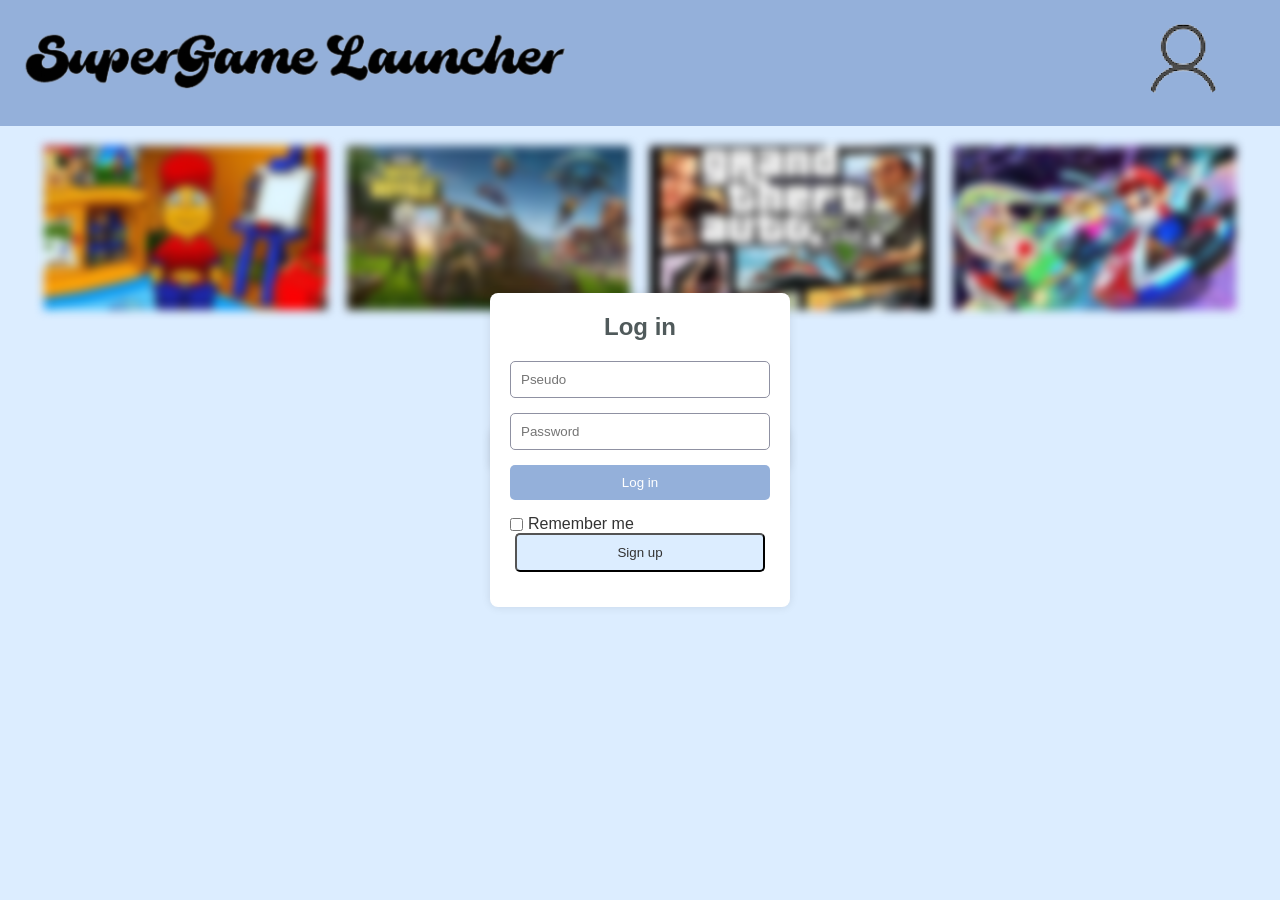
==== SuperGameLauncher/index.html @ e00df77f ":tada: Login / Signin menu at the start :tada:" ====
<!DOCTYPE html>
<html lang="en">

<head>

    <meta charset="UTF-8">
    <meta name="viewport" content="width=device-width, user-scalable=no, initial-scale=1.0, maximum-scale=1.0, minimum-scale=1.0">
    <meta http-equiv="X-UA-Compatible" content="ie=edge">
    <title>ProjectGroup</title>
    <link rel="stylesheet" href="src/CSS/stylelogInSignUp.css">
    <link rel="stylesheet" href="src/CSS/style.css">

    <script defer src="https://ajax.googleapis.com/ajax/libs/jquery/3.5.1/jquery.min.js"></script>
    <script defer src="./src/JS/main.js"></script>

</head>

<body>

    <header>

        <div class="logo">
            <a href="./index.html"><img src="./Image/SuperGameLauncher.png" alt="SuperGameLauncher" id="SuperGameLauncher"></a>
        </div>
        <div class="head">
            <a href="#" id="showLoginForm"><img src="./Image/Unknow.png" alt="UnknowLog" id="Unknow"></a>
        </div>

    </header>

    <main>

        <div id="gallery" class="blur gallery">
            <div class="row">
                <div class="column">
                    <a href="./Games/BusterGhost/BusterGhost.html"><img src="./Image/adibou.jpeg" alt="adibou"></a>
                </div>
                <div class="column">
                    <a href="./Games/2048/2048.html"><img src="./Image/Fornite.jpeg" alt="Fornite"></a>
                </div>
            </div>
            <div class="row">
                <div class="column">
                    <a href="./Games/IndiannaDungeon/index.html"><img src="./Image/GTA5.jpeg" alt="GTA5"></a>
                </div>
                <div class="column">
                    <a href="#"><img src="./Image/MarioKart.jpeg" alt="MarioKart"></a>
                </div>
            </div>
            <div class="row">
                <div class="column">
                    <a href="./Games/AimTrainer/index.html"><img src="./Image/SubwaySurfer.jpeg" alt="SubwaySurfer"></a>
                </div>
            </div>
        </div>

        <div id="loginForm" class="form-structor">
            <div class="signup hidden">
                <h2 class="form-title" id="signup">Sign up</h2>
                <div class="form-holder">
                    <input type="text" id="signupPseudo" class="input" placeholder="Pseudo" />
                    <input type="text" id="signupSurName" class="input" placeholder="Surname" />
                    <input type="text" id="signupFirstName" class="input" placeholder="Firstname" />
                    <input type="password" id="signupPass" class="input" placeholder="Password" />
                </div>
                <button id="btnSignUp" class="submit-btn">Sign up</button>
                <div class="remember-me">
                    <input type="checkbox" id="rememberMesignUp">
                    <label for="rememberMesignUp">Remember me</label>
                </div>
                <div class="buttons-container">
                    <button id="SignLogIn" class="sendTo-btn">Log in</button>
                </div>
            </div>
            <div class="login">
                <div class="center">
                    <h2 class="form-title" id="login">Log in</h2>
                    <div class="form-holder">
                        <input type="text" id="LogInPseudo" class="input" placeholder="Pseudo" />
                        <input type="password" id="loginPass" class="input" placeholder="Password" />
                    </div>
                    <button id="btnLogin" class="submit-btn">Log in</button>
                    <div class="remember-me">
                        <input type="checkbox" id="rememberMelogIn">
                        <label for="rememberMelogIn">Remember me</label>
                    </div>
                    <div class="buttons-container">
                        <button id="LogSignUp" class="sendTo-btn">Sign up</button>
                    </div>
                </div>
            </div>
        </div>

    </main>
</body>
</html>
---- SuperGameLauncher/src/CSS/stylelogInSignUp.css ----
body {
    font-family: Arial, sans-serif;
    margin: 0;
    padding: 0;
    background-color: #f1f1f1;
}

/* Styles communs */
.form-structor {
    display: flex;
    justify-content: center;
    align-items: center;
    height: 100vh;
    flex-direction: column;
    position: relative;
}

.form-title {
    color: #505A5B;
    text-align: center;
}

.form-holder {
    margin-top: 20px;
}

.input, .submit-btn, .sendTo-btn {
    width: 100%;
    padding: 10px;
    margin-bottom: 15px;
    border-radius: 5px;
    cursor: pointer;
    transition: background-color 0.3s ease;
}

.input {
    border: 1px solid #8F91A2;
    box-sizing: border-box;
}

.submit-btn {
    background-color: #94B0DA;
    color: #fff;
    border: none;
}

.sendTo-btn {
    background-color: #DCEDFF;
    color: #333;
    max-width: 250px;
}

.buttons-container {
    display: flex;
    flex-direction: column;
    align-items: center;
}

.submit-btn:hover {
    background-color: #758aad;
}

.sendTo-btn:hover {
    background-color: #a5c5e4;
}

.remember-me {
    display: flex;
    align-items: center;
}

.remember-me input[type="checkbox"] {
    margin-right: 5px;
}

.remember-me label {
    color: #333;
}

/* Styles spécifiques à l'animation */
.signup, .login {
    position: absolute;
    background-color: #fff;
    padding: 20px;
    border-radius: 8px;
    box-shadow: 0 0 10px rgba(0, 0, 0, 0.1);
    width: 300px;
    top: 50%;
    left: 50%;
    transform: translate(-50%, -50%);
    margin-bottom: 20px;
    z-index: 1;
}

.login {
    z-index: 2;
}

.slide-up, .slide-down {
    position: relative;
    top: 0;
    left: 0;
    width: 100%;
    z-index: 1;
    animation-duration: 0.5s;
    animation-timing-function: ease;
}

.slide-up {
    animation: slideUp;
}

.slide-down {
    animation: slideDown;
}

.hidden {
    display: none;
}

@keyframes slideUp {
    0% {
        transform: translateY(0);
    }
    100% {
        transform: translateY(-100%);
    }
}

@keyframes slideDown {
    0% {
        transform: translateY(100%);
    }
    100% {
        transform: translateY(0);
    }
}
---- SuperGameLauncher/src/CSS/style.css ----
* {
    margin: 0;
    padding: 0;
    box-sizing: border-box;
}

body {
    font-family: Arial, sans-serif;
    background-color: #DCEDFF;
}

header {
    background-color: #94B0DA;
    color: #343F3E;
    padding: 20px;
    display: flex;
    justify-content: space-between;
    align-items: center;
}

.logo a {
    color: #343F3E;
    text-decoration: none;
    font-weight: bold;
}

.head a {
    color: #343F3E;
    text-decoration: none;
    font-size: 14px;
}

main {
    padding: 20px;
}

.gallery {
    display: flex;
    flex-wrap: wrap;
    justify-content: center;
}

.row {
    display: flex;
    justify-content: center;
    margin-bottom: 20px;
}

.column {
    margin: 0 10px;
}

.column a {
    display: block;
    margin-bottom: 10px;
}

.gallery img {
    width: 100%;
    max-width: 300px;
    height: auto;
}

@media screen and (max-width: 600px) {
    .column {
        flex: 1;
    }
}

.blur {
    filter: blur(5px);
    pointer-events: none;
}

#loginForm {
    position: absolute;
    top: 50%;
    left: 50%;
    transform: translate(-50%, -50%);
    background-color: #fff;
    height: auto;
    padding: 20px;
    box-shadow: 0 0 10px rgba(0, 0, 0, 0.1);
    width: 300px;
    border-radius: 5px;
}

#SuperGameLauncher {
    width: 50%;
}

#Unknow {
    width: 75%;
    border-radius: 50%;
}
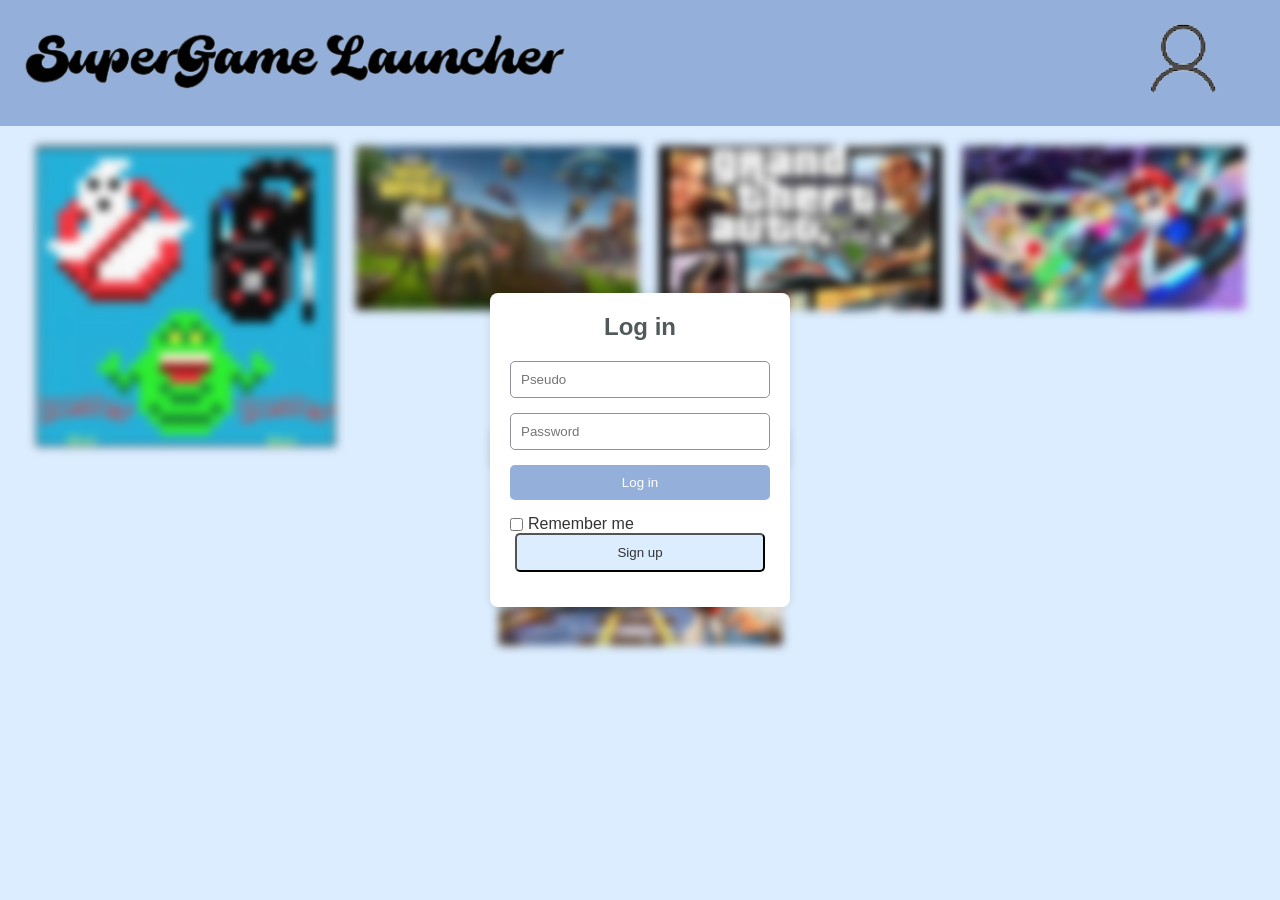
==== commit c7670f42: ":tada: Check of the login and signup form :tada:" ====
--- a/SuperGameLauncher/index.html
+++ b/SuperGameLauncher/index.html
@@ -6,7 +6,7 @@
     <meta charset="UTF-8">
     <meta name="viewport" content="width=device-width, user-scalable=no, initial-scale=1.0, maximum-scale=1.0, minimum-scale=1.0">
     <meta http-equiv="X-UA-Compatible" content="ie=edge">
-    <title>ProjectGroup</title>
+    <title>SuperGameLauncher</title>
     <link rel="stylesheet" href="src/CSS/stylelogInSignUp.css">
     <link rel="stylesheet" href="src/CSS/style.css">
 
@@ -22,6 +22,9 @@
         <div class="logo">
             <a href="./index.html"><img src="./Image/SuperGameLauncher.png" alt="SuperGameLauncher" id="SuperGameLauncher"></a>
         </div>
+        <div>
+            <p id="pHello"></p>
+        </div>
         <div class="head">
             <a href="#" id="showLoginForm"><img src="./Image/Unknow.png" alt="UnknowLog" id="Unknow"></a>
         </div>
@@ -33,15 +36,15 @@
         <div id="gallery" class="blur gallery">
             <div class="row">
                 <div class="column">
-                    <a href="./Games/BusterGhost/BusterGhost.html"><img src="./Image/adibou.jpeg" alt="adibou"></a>
+                    <a href="./Games/BusterGhost/BusterGhost.html"><img src="./Image/BusterGhost.png" alt="BusterGhost"></a>
                 </div>
                 <div class="column">
-                    <a href="./Games/2048/2048.html"><img src="./Image/Fornite.jpeg" alt="Fornite"></a>
+                    <a href="./Games/2048/2048.html"><img src="./Image/Fornite.jpeg" alt="2048"></a>
                 </div>
             </div>
             <div class="row">
                 <div class="column">
-                    <a href="./Games/IndiannaDungeon/index.html"><img src="./Image/GTA5.jpeg" alt="GTA5"></a>
+                    <a href="./Games/IndiannaDungeon/index.html"><img src="./Image/GTA5.jpeg" alt="IndiannaDungeon"></a>
                 </div>
                 <div class="column">
                     <a href="#"><img src="./Image/MarioKart.jpeg" alt="MarioKart"></a>
@@ -49,8 +52,18 @@
             </div>
             <div class="row">
                 <div class="column">
-                    <a href="./Games/AimTrainer/index.html"><img src="./Image/SubwaySurfer.jpeg" alt="SubwaySurfer"></a>
+                    <a href="./Games/AimTrainer/index.html"><img src="./Image/SubwaySurfer.jpeg" alt="AimTrainer"></a>
                 </div>
+            </div>
+        </div>
+
+        <div id="disconnectForm" class="disconnect hidden">
+            <div class="center">
+                <h2 class="form-title">Disconnect</h2>
+                <div class="form-holder">
+                    <p>You are already connected !</p>
+                </div>
+                <button id="btnDisconnect" class="submit-btn">Disconnect</button>
             </div>
         </div>
 
@@ -62,6 +75,7 @@
                     <input type="text" id="signupSurName" class="input" placeholder="Surname" />
                     <input type="text" id="signupFirstName" class="input" placeholder="Firstname" />
                     <input type="password" id="signupPass" class="input" placeholder="Password" />
+                    <p class="error" id="signupError"></p>
                 </div>
                 <button id="btnSignUp" class="submit-btn">Sign up</button>
                 <div class="remember-me">
@@ -78,6 +92,7 @@
                     <div class="form-holder">
                         <input type="text" id="LogInPseudo" class="input" placeholder="Pseudo" />
                         <input type="password" id="loginPass" class="input" placeholder="Password" />
+                        <p class="error" id="loginError"></p>
                     </div>
                     <button id="btnLogin" class="submit-btn">Log in</button>
                     <div class="remember-me">
--- a/SuperGameLauncher/src/CSS/stylelogInSignUp.css
+++ b/SuperGameLauncher/src/CSS/stylelogInSignUp.css
@@ -78,7 +78,7 @@
 }
 
 /* Styles spécifiques à l'animation */
-.signup, .login {
+.signup, .login, .disconnect {
     position: absolute;
     background-color: #fff;
     padding: 20px;
--- a/SuperGameLauncher/src/CSS/style.css
+++ b/SuperGameLauncher/src/CSS/style.css
@@ -93,3 +93,8 @@
     width: 75%;
     border-radius: 50%;
 }
+
+.error
+{
+    color: red;
+}
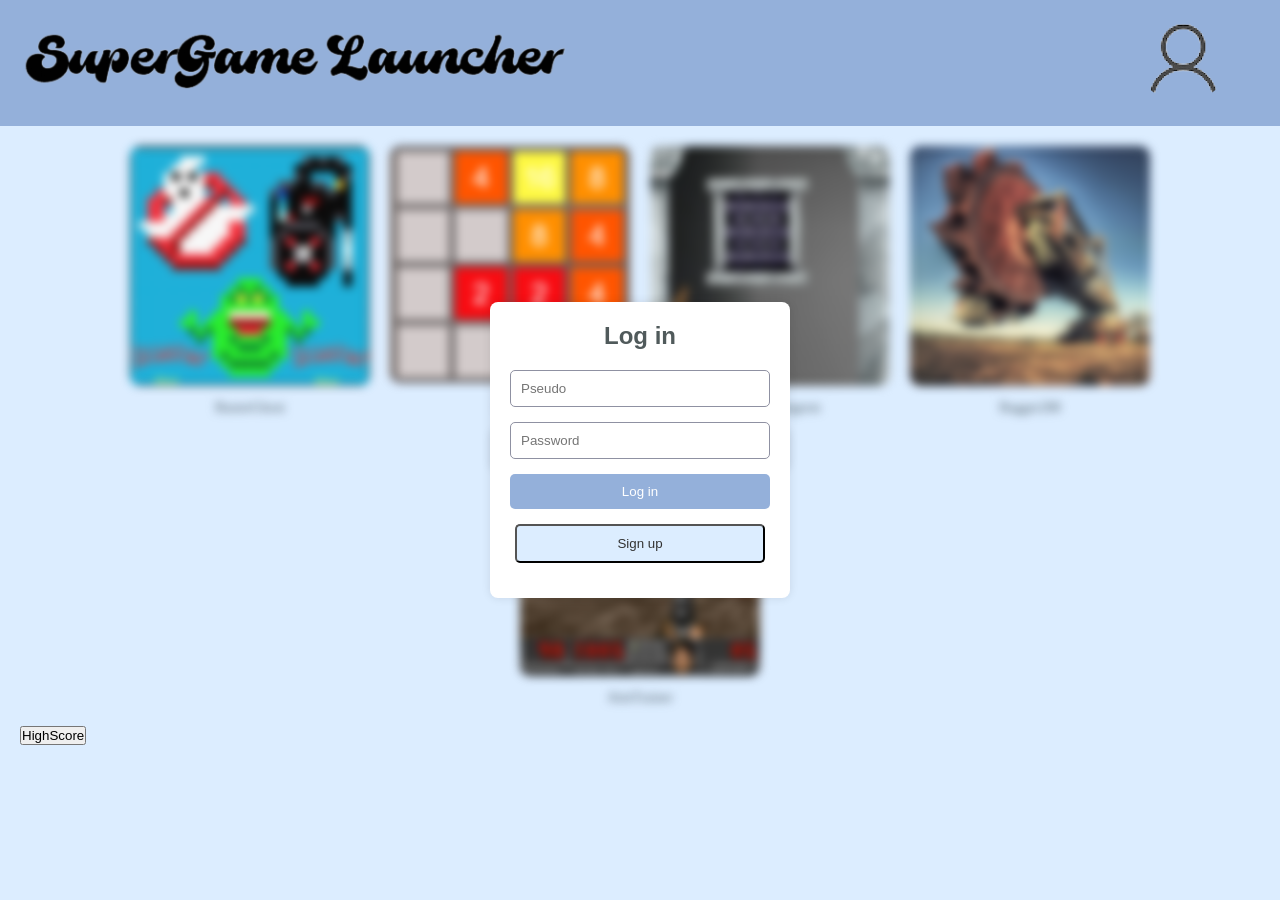
==== commit 4978cacc: ":tada: Création de problèmes :tada:" ====
--- a/SuperGameLauncher/index.html
+++ b/SuperGameLauncher/index.html
@@ -17,95 +17,105 @@
 
 <body>
 
-    <header>
+<header>
 
-        <div class="logo">
-            <a href="./index.html"><img src="./Image/SuperGameLauncher.png" alt="SuperGameLauncher" id="SuperGameLauncher"></a>
-        </div>
-        <div>
-            <p id="pHello"></p>
-        </div>
-        <div class="head">
-            <a href="#" id="showLoginForm"><img src="./Image/Unknow.png" alt="UnknowLog" id="Unknow"></a>
-        </div>
+    <div class="logo">
+        <a href="./index.html"><img src="./Image/SuperGameLauncher.png" alt="SuperGameLauncher" id="SuperGameLauncher"></a>
+    </div>
+    <div>
+        <p id="pHello"></p>
+    </div>
+    <div class="head">
+        <a href="#" id="showLoginForm"><img src="./Image/Unknow.png" alt="UnknowLog" id="Unknow"></a>
+    </div>
 
-    </header>
+</header>
 
-    <main>
+<main>
 
-        <div id="gallery" class="blur gallery">
-            <div class="row">
-                <div class="column">
-                    <a href="./Games/BusterGhost/BusterGhost.html"><img src="./Image/BusterGhost.png" alt="BusterGhost"></a>
-                </div>
-                <div class="column">
-                    <a href="./Games/2048/2048.html"><img src="./Image/Fornite.jpeg" alt="2048"></a>
+    <div id="gallery" class="blur gallery">
+        <div class="row">
+            <div class="column">
+                <div class="game">
+                    <a href="./Games/BusterGhost/BusterGhost.html"><img src="./Image/BusterGhost.png" alt="BusterGhost" data-original-src="./Image/BusterGhost.png" class="BusterGhost"></a>
+                    <span class="game-name">BusterGhost</span>
                 </div>
             </div>
-            <div class="row">
-                <div class="column">
-                    <a href="./Games/IndiannaDungeon/index.html"><img src="./Image/GTA5.jpeg" alt="IndiannaDungeon"></a>
-                </div>
-                <div class="column">
-                    <a href="#"><img src="./Image/MarioKart.jpeg" alt="MarioKart"></a>
-                </div>
-            </div>
-            <div class="row">
-                <div class="column">
-                    <a href="./Games/AimTrainer/index.html"><img src="./Image/SubwaySurfer.jpeg" alt="AimTrainer"></a>
+            <div class="column">
+                <div class="game">
+                    <a href="./Games/2048/2048.html"><img src="./Image/2048.png" alt="2048" data-original-src="./Image/2048.png" class="Lu2048"></a>
+                    <span class="game-name">2048</span>
                 </div>
             </div>
         </div>
-
-        <div id="disconnectForm" class="disconnect hidden">
-            <div class="center">
-                <h2 class="form-title">Disconnect</h2>
-                <div class="form-holder">
-                    <p>You are already connected !</p>
-                </div>
-                <button id="btnDisconnect" class="submit-btn">Disconnect</button>
-            </div>
-        </div>
-
-        <div id="loginForm" class="form-structor">
-            <div class="signup hidden">
-                <h2 class="form-title" id="signup">Sign up</h2>
-                <div class="form-holder">
-                    <input type="text" id="signupPseudo" class="input" placeholder="Pseudo" />
-                    <input type="text" id="signupSurName" class="input" placeholder="Surname" />
-                    <input type="text" id="signupFirstName" class="input" placeholder="Firstname" />
-                    <input type="password" id="signupPass" class="input" placeholder="Password" />
-                    <p class="error" id="signupError"></p>
-                </div>
-                <button id="btnSignUp" class="submit-btn">Sign up</button>
-                <div class="remember-me">
-                    <input type="checkbox" id="rememberMesignUp">
-                    <label for="rememberMesignUp">Remember me</label>
-                </div>
-                <div class="buttons-container">
-                    <button id="SignLogIn" class="sendTo-btn">Log in</button>
+        <div class="row">
+            <div class="column">
+                <div class="game">
+                    <a href="./Games/IndiannaDungeon/index.html"><img src="./Image/IndiannaDungeon.png" alt="IndiannaDungeon" data-original-src="./Image/IndiannaDungeon.png" class="IndiannaDungeon"></a>
+                    <span class="game-name">IndiannaDungeon</span>
                 </div>
             </div>
-            <div class="login">
-                <div class="center">
-                    <h2 class="form-title" id="login">Log in</h2>
-                    <div class="form-holder">
-                        <input type="text" id="LogInPseudo" class="input" placeholder="Pseudo" />
-                        <input type="password" id="loginPass" class="input" placeholder="Password" />
-                        <p class="error" id="loginError"></p>
-                    </div>
-                    <button id="btnLogin" class="submit-btn">Log in</button>
-                    <div class="remember-me">
-                        <input type="checkbox" id="rememberMelogIn">
-                        <label for="rememberMelogIn">Remember me</label>
-                    </div>
-                    <div class="buttons-container">
-                        <button id="LogSignUp" class="sendTo-btn">Sign up</button>
-                    </div>
+            <div class="column">
+                <div class="game">
+                    <a href="#"><img src="./Image/Bagger288.jpg" alt="Bagger288" data-original-src="./Image/Bagger288.jpg" class="Bagger288"></a>
+                    <span class="game-name">Bagger288</span>
                 </div>
             </div>
         </div>
+        <div class="row">
+            <div class="column">
+                <div class="game">
+                    <a href="./Games/AimTrainer/index.html"><img src="./Image/AimTrainer.jpg" alt="AimTrainer" data-original-src="./Image/AimTrainer.jpg" class="AimTrainer"></a>
+                    <span class="game-name">AimTrainer</span>
+                </div>
+            </div>
+        </div>
+    </div>
 
-    </main>
+    <a href="highscore.html"><button id="btnHighScore" class="highscore-btn">HighScore</button></a>
+
+
+    <div id="disconnectForm" class="disconnect hidden">
+        <div class="center">
+            <h2 class="form-title">Disconnect</h2>
+            <div class="form-holder">
+                <p>You are already connected !</p>
+            </div>
+            <button id="btnDisconnect" class="submit-btn">Disconnect</button>
+        </div>
+    </div>
+
+    <div id="loginForm" class="form-structor">
+        <div class="signup hidden">
+            <h2 class="form-title" id="signup">Sign up</h2>
+            <div class="form-holder">
+                <input type="text" id="signupPseudo" class="input" placeholder="Pseudo" />
+                <input type="text" id="signupSurName" class="input" placeholder="Surname" />
+                <input type="text" id="signupFirstName" class="input" placeholder="Firstname" />
+                <input type="password" id="signupPass" class="input" placeholder="Password" />
+                <p class="error" id="signupError"></p>
+            </div>
+            <button id="btnSignUp" class="submit-btn">Sign up</button>
+            <div class="buttons-container">
+                <button id="SignLogIn" class="sendTo-btn">Log in</button>
+            </div>
+        </div>
+        <div class="login">
+            <div class="center">
+                <h2 class="form-title" id="login">Log in</h2>
+                <div class="form-holder">
+                    <input type="text" id="LogInPseudo" class="input" placeholder="Pseudo" />
+                    <input type="password" id="loginPass" class="input" placeholder="Password" />
+                    <p class="error" id="loginError"></p>
+                </div>
+                <button id="btnLogin" class="submit-btn">Log in</button>
+                <div class="buttons-container">
+                    <button id="LogSignUp" class="sendTo-btn">Sign up</button>
+                </div>
+            </div>
+        </div>
+    </div>
+
+</main>
 </body>
-</html>
+</html>
--- a/SuperGameLauncher/src/CSS/style.css
+++ b/SuperGameLauncher/src/CSS/style.css
@@ -48,11 +48,27 @@
 
 .column {
     margin: 0 10px;
+    width: 240px;
+    text-align: center;
+}
+
+.game img {
+    width: 100%;
+    height: auto;
+    border-radius: 10px;
 }
 
 .column a {
     display: block;
     margin-bottom: 10px;
+}
+
+.game-name {
+    display: block;
+    margin-top: 5px;
+    font-size: 14px;
+    color: #4C5C65;
+    font-family: "Fantasy", serif;
 }
 
 .gallery img {
@@ -97,4 +113,43 @@
 .error
 {
     color: red;
+}
+
+
+
+table {
+    margin-top: 20px;
+    width: 100%;
+    max-width: 300px;
+    height: auto;
+    border-collapse: collapse;
+}
+
+
+table th,
+table td {
+    border: 1px solid #ddd;
+    padding: 8px;
+    text-align: left;
+}
+
+table th {
+    background-color: #313B3A;
+    color: ghostwhite;
+}
+
+table tr:nth-of-type(1) {
+    background-color: gold;
+}
+
+table tr:nth-of-type(2) {
+    background-color: silver;
+}
+
+table tr:nth-of-type(3) {
+    background-color: chocolate;
+}
+
+table tr {
+    background-color: ghostwhite;
 }
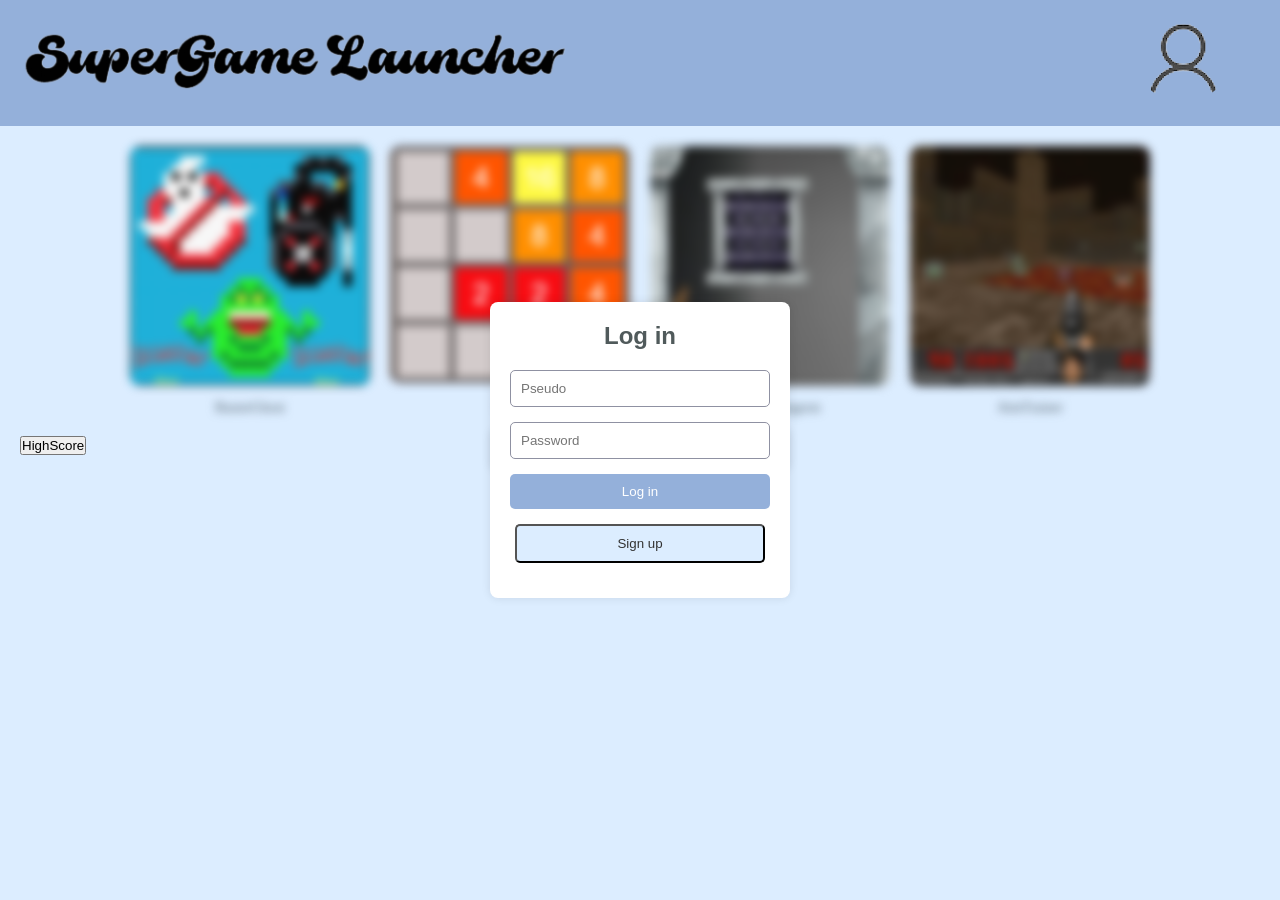
==== commit 8356e4b9: ":tada: plus de bagger :tada:" ====
--- a/SuperGameLauncher/index.html
+++ b/SuperGameLauncher/index.html
@@ -16,6 +16,13 @@
 </head>
 
 <body>
+
+<noscript>
+    Pour accéder à toutes les fonctionnalités de ce site, vous devez activer JavaScript.
+    Voici les <a href="http://www.enable-javascript.com/fr/" target="_blank">
+    instructions pour activer JavaScript dans votre navigateur Web</a>.
+</noscript>
+
 
 <header>
 
@@ -53,12 +60,6 @@
                 <div class="game">
                     <a href="./Games/IndiannaDungeon/index.html"><img src="./Image/IndiannaDungeon.png" alt="IndiannaDungeon" data-original-src="./Image/IndiannaDungeon.png" class="IndiannaDungeon"></a>
                     <span class="game-name">IndiannaDungeon</span>
-                </div>
-            </div>
-            <div class="column">
-                <div class="game">
-                    <a href="#"><img src="./Image/Bagger288.jpg" alt="Bagger288" data-original-src="./Image/Bagger288.jpg" class="Bagger288"></a>
-                    <span class="game-name">Bagger288</span>
                 </div>
             </div>
         </div>
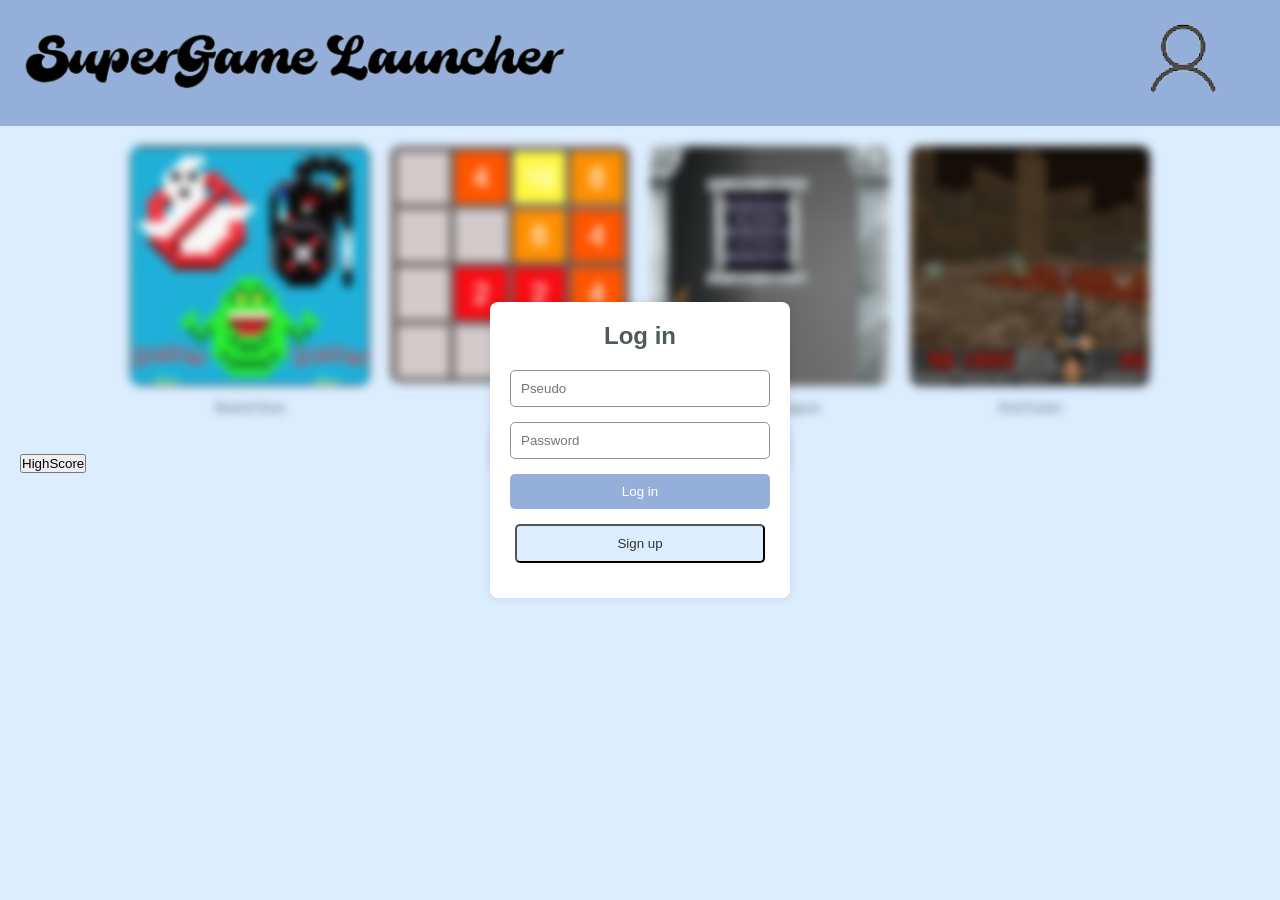
==== commit 3e960c67: ":tada: plus de bagger :tada:" ====
--- a/SuperGameLauncher/index.html
+++ b/SuperGameLauncher/index.html
@@ -72,7 +72,7 @@
             </div>
         </div>
     </div>
-
+    </br>
     <a href="highscore.html"><button id="btnHighScore" class="highscore-btn">HighScore</button></a>
 
 
